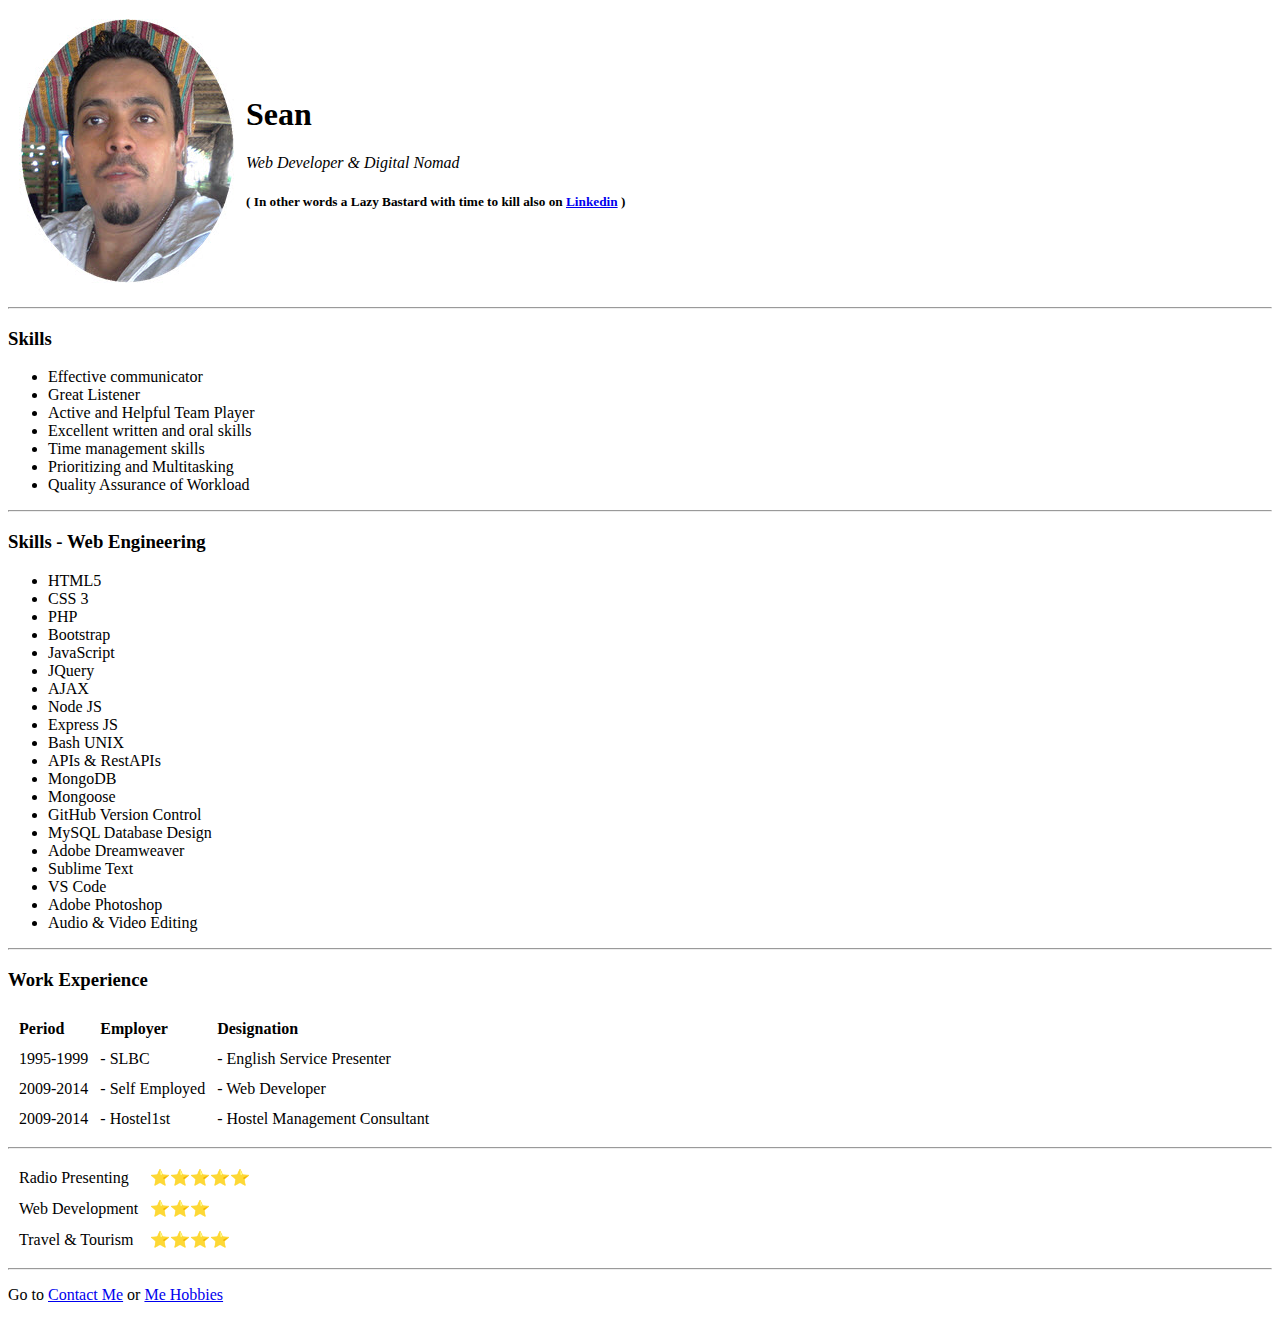
==== index.html @ df69ee87 "Initial Upload" ====
<!DOCTYPE html>
<html lang="en">

<head>

  <meta charset="utf-8">
  <meta name="viewport" content="width=device-width, initial-scale=1, shrink-to-fit=no">
  <meta name="author" content="Sonny Sean Weerasekera">
  <meta name="description" content="Personal Information">

  <title>Online Profile</title>

</head>

<body>
    
    <table cellspacing="10">

        <td>
            <img src="images/profile/pic3.jpg" alt="Sean Profile Pic">
        </td>

        <td>
            <h1>Sean</h1>
            
            <p><em>Web Developer & Digital Nomad</em></p>
            <p><h5>( In other words a Lazy Bastard with time to kill also on <a href="https://www.linkedin.com/in/sunindra-sonny-weerasekera/">Linkedin</a> )</h5></p>
        </td>

    </table>
        
    <hr>

        <h3>Skills</h3>
        
        <ul>

            <li>Effective communicator</li>
            <li>Great Listener</li>
            <li>Active and Helpful Team Player</li>
            <li>Excellent written and oral skills</li>
            <li>Time management skills</li>
            <li>Prioritizing and Multitasking</li>
            <li>Quality Assurance of Workload</li>

        </ul>

    <hr>

        <h3>Skills - Web Engineering</h3>

        <ul>

            <li>HTML5</li>
            <li>CSS 3</li>
            <li>PHP</li>
            <li>Bootstrap</li>
            <li>JavaScript</li>
            <li>JQuery</li>
            <li>AJAX</li>
            <li>Node JS</li>
            <li>Express JS</li>
            <li>Bash UNIX</li>
            <li>APIs & RestAPIs</li>
            <li>MongoDB</li>
            <li>Mongoose</li>
            <li>GitHub Version Control</li>
            <li>MySQL Database Design</li>
            <li>Adobe Dreamweaver</li>
            <li>Sublime Text</li>
            <li>VS Code</li>
            <li>Adobe Photoshop</li>
            <li> Audio & Video Editing</li>

        </ul>
        
    <hr>

    <h3>Work Experience</h3>

    <table cellspacing="10">

        <tr align="left">
            <th>Period</th>
            <th>Employer</th>
            <th>Designation</th>
        </tr>

        <tr align="left">
            <td>1995-1999</td>
            <td>- SLBC</td>
            <td>- English Service Presenter</td>
        </tr>

        <tr align="left">
            <td>2009-2014</td>
            <td>- Self Employed</td>
            <td>- Web Developer</td>
        </tr>

        <tr align="left">
            <td>2009-2014</td>
            <td>- Hostel1st</td>
            <td>- Hostel Management Consultant</td>
        </tr>

    </table>

    <hr>

    <table cellspacing="10">
        <tr>
        <td>Radio Presenting</td> <td>⭐⭐⭐⭐⭐</td>
        </tr>

        <tr>
        <td>Web Development</td> <td>⭐⭐⭐</td>
        </tr>

        <tr>
        <td>Travel & Tourism</td> <td>⭐⭐⭐⭐</td>
        </tr>
    </table>

    <hr>

        <p>Go to <a href="contact.html">Contact Me</a> or <a href="hobbies.html">Me Hobbies</a></p>  

    
</body>

</html>
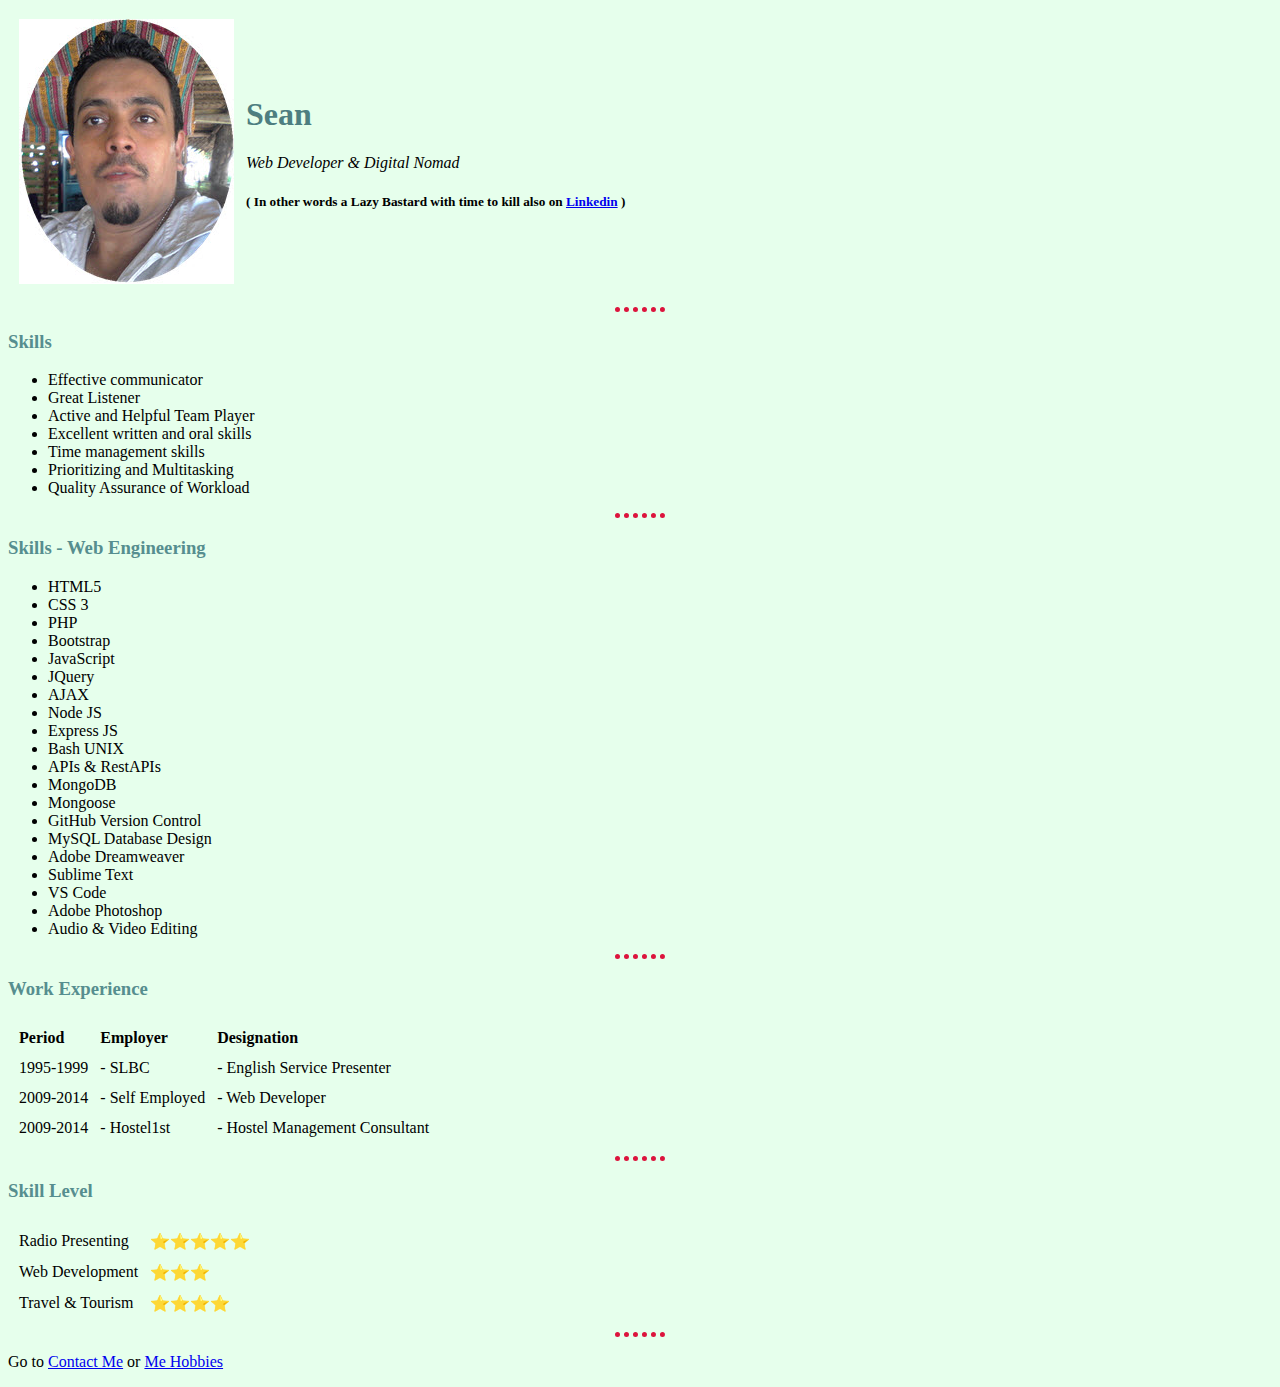
==== commit becbc3a3: "Add files via upload" ====
--- a/index.html
+++ b/index.html
@@ -7,6 +7,8 @@
   <meta name="viewport" content="width=device-width, initial-scale=1, shrink-to-fit=no">
   <meta name="author" content="Sonny Sean Weerasekera">
   <meta name="description" content="Personal Information">
+
+  <link rel="stylesheet" href="css/style_site1.css">
 
   <title>Online Profile</title>
 
@@ -108,6 +110,8 @@
 
     <hr>
 
+    <h3>Skill Level</h3>
+
     <table cellspacing="10">
         <tr>
         <td>Radio Presenting</td> <td>⭐⭐⭐⭐⭐</td>
--- a/css/style_site1.css
+++ b/css/style_site1.css
@@ -0,0 +1,42 @@
+    body
+        {
+          background-color: #e6ffec;
+        }
+
+    h1
+      {
+        color: #4d7e80;
+      } 
+
+    h3
+      {
+        color: #568e8f;
+      }
+
+    text
+        {
+          size: 20px;
+        }
+
+    hr
+      {
+        /* Long Way of Doing
+
+        width:50px;
+        border-style:dotted;
+        border-left:none;
+        border-right:none;
+        border-bottom:none;
+        border-width:5px;
+        border-color:crimson;
+        
+        */
+
+        
+        /* New Better Way To Do It*/
+
+        border: none;
+        border-top: dotted 5px crimson;
+        width: 50px;
+
+      }